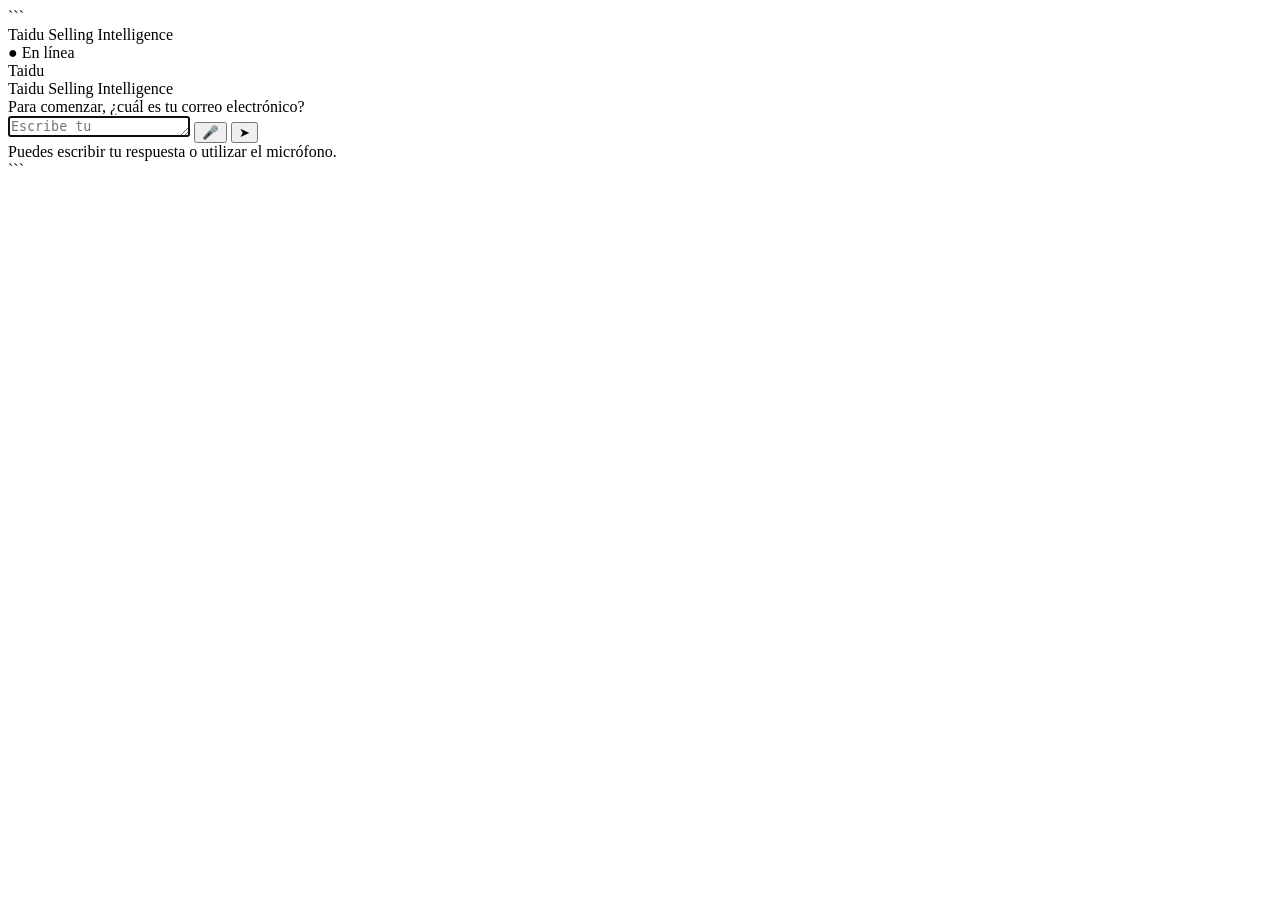
==== templates/index.html @ 2cb46c0c "Initial commit - Taidu Selling Intelligence" ====
<!DOCTYPE html>

<html lang="es">
<head>
    <meta charset="UTF-8">
    <meta name="viewport" content="width=device-width, initial-scale=1.0">
    <title>Taidu Selling Intelligence</title>
    <link rel="stylesheet" href="{{ url_for('static', filename='style.css') }}">
</head>

<body>
    <div class="app">

```
    <!-- ENCABEZADO -->
    <header class="header">
        <div class="logo">
            Taidu Selling Intelligence
        </div>

        <div class="status">
            ● En línea
        </div>
    </header>

    <!-- CONVERSACIÓN -->
    <main class="conversation">
        <div class="question">
            <div class="avatar ai-avatar">
                Taidu
            </div>

            <div class="message ai-message">
                <div class="message-label">
                    Taidu Selling Intelligence
                </div>

                <div class="message-text">
                    Para comenzar, ¿cuál es tu correo electrónico?
                </div>
            </div>
        </div>

        <!-- AQUÍ APARECERÁN LAS RESPUESTAS -->
        <div id="messages"></div>
    </main>

    <!-- ÁREA DE RESPUESTA -->
    <footer class="input-area">
        <div class="input-container">
            <textarea
                id="answerInput"
                placeholder="Escribe tu respuesta..."
                rows="1"
                autofocus
            ></textarea>

            <button
                id="micButton"
                class="icon-button"
                title="Responder por voz"
            >
                🎤
            </button>

            <button
                id="sendButton"
                class="send-button"
                title="Enviar"
            >
                ➤
            </button>
        </div>

        <div class="hint">
            Puedes escribir tu respuesta o utilizar el micrófono.
        </div>
    </footer>

</div>
```

<script>
    const input = document.getElementById("answerInput");
    const sendButton = document.getElementById("sendButton");
    const messages = document.getElementById("messages");
    const micButton = document.getElementById("micButton");

    // ------------------------------------------------
    // ESTADO DE LA CONVERSACIÓN
    // ------------------------------------------------

    let usuarioIdentificado = false;
    let datosUsuario = null;

    // Etapas iniciales del login:
    // "email"      = solicitando correo
    // "password"   = solicitando contraseña
    // "conversacion" = usuario autenticado
    let etapaLogin = "email";

    // ------------------------------------------------
    // ENVIAR RESPUESTA
    // ------------------------------------------------

    async function enviarRespuesta() {
        const respuesta = input.value.trim();

        if (!respuesta) {
            return;
        }

        // ------------------------------------------------
        // LOGIN
        // ------------------------------------------------

        if (!usuarioIdentificado) {

            // --------------------------------------------
            // PRIMER PASO: CORREO
            // --------------------------------------------

            if (etapaLogin === "email") {
                agregarMensajeUsuario(respuesta);

                input.value = "";

                // Guardamos temporalmente el correo
                datosUsuario = {
                    email: respuesta
                };

                etapaLogin = "password";

                // Convertir el campo en password
                input.type = "password";
                input.placeholder = "Escribe tu contraseña...";

                agregarMensajeAI(
                    "Ahora escribe tu contraseña."
                );

                input.focus();

                return;
            }

            // --------------------------------------------
            // SEGUNDO PASO: CONTRASEÑA
            // --------------------------------------------

            if (etapaLogin === "password") {
                const password = respuesta;

                input.value = "";

                await identificarUsuario(
                    datosUsuario.email,
                    password
                );

                return;
            }
        }

        // ------------------------------------------------
        // USUARIO YA IDENTIFICADO
        // ------------------------------------------------

        agregarMensajeUsuario(respuesta);

        input.value = "";

        try {
            const response = await fetch("/answer", {
                method: "POST",
                headers: {
                    "Content-Type": "application/json"
                },
                body: JSON.stringify({
                    respuesta: respuesta
                })
            });

            const data = await response.json();

            console.log("Respuesta del servidor:", data);

            if (!data.ok) {
                agregarMensajeAI(data.mensaje);
                return;
            }

            // Por ahora simplemente mostramos
            // la respuesta del servidor.
            agregarMensajeAI(
                "Mucho gusto, " + data.respuesta + "."
            );

        } catch (error) {
            console.error(error);

            agregarMensajeAI(
                "No fue posible comunicarse con el servidor."
            );
        }
    }

    // ------------------------------------------------
    // IDENTIFICAR Y AUTENTICAR USUARIO
    // ------------------------------------------------

    async function identificarUsuario(email, password) {
        try {
            const response = await fetch("/identify", {
                method: "POST",
                headers: {
                    "Content-Type": "application/json"
                },
                body: JSON.stringify({
                    email: email,
                    password: password
                })
            });

            const data = await response.json();

            console.log("Autenticación:", data);

            if (!data.ok) {
                agregarMensajeAI(data.mensaje);

                // Si la autenticación falló,
                // seguimos solicitando la contraseña.
                etapaLogin = "password";

                input.type = "password";
                input.placeholder = "Escribe tu contraseña...";
                input.focus();

                return;
            }

            // ------------------------------------------------
            // USUARIO AUTENTICADO CORRECTAMENTE
            // ------------------------------------------------

            usuarioIdentificado = true;
            datosUsuario = data;

            // Cambiar nuevamente el campo a texto normal
            input.type = "text";
            input.placeholder = "Escribe tu respuesta...";

            console.log(
                "Usuario identificado:",
                datosUsuario.usuario
            );

            console.log(
                "Perfil:",
                datosUsuario.perfil
            );

            // ------------------------------------------------
            // DETERMINAR PRIMERA PREGUNTA SEGÚN EL PERFIL
            // ------------------------------------------------

            if (data.flujo === "vendedor") {
                agregarMensajeAI(
                    "Hola! Soy tu comprador.\n\n¿Cómo debo llamarte?"
                );

            } else if (data.flujo === "director_comercial") {
                agregarMensajeAI(
                    "Muchas gracias por conectarte.\n\nIniciaremos con la configuración.\n\n¿Cómo debo llamarte?"
                );

            } else if (data.flujo === "administrador") {
                agregarMensajeAI(
                    "Bienvenido. ¿Qué deseas administrar?"
                );

            } else {
                agregarMensajeAI(
                    "Tu perfil fue identificado, pero todavía no tiene un flujo configurado."
                );
            }

        } catch (error) {
            console.error(error);

            agregarMensajeAI(
                "No fue posible comunicarse con el servidor."
            );
        }
    }

    // ------------------------------------------------
    // MOSTRAR MENSAJE DEL USUARIO
    // ------------------------------------------------

    function agregarMensajeUsuario(texto) {
        const container = document.createElement("div");

        container.className = "user-message-container";

        container.innerHTML = `
            <div class="message user-message">
                ${escapeHtml(texto)}
            </div>
        `;

        messages.appendChild(container);
        scrollBottom();
    }

    // ------------------------------------------------
    // MOSTRAR MENSAJE DE TAIDU
    // ------------------------------------------------

    function agregarMensajeAI(texto) {
        const container = document.createElement("div");

        container.className = "question";

        container.innerHTML = `
            <div class="avatar ai-avatar">
                Taidu
            </div>

            <div class="message ai-message">
                <div class="message-label">
                    Taidu Selling Intelligence
                </div>

                <div class="message-text">
                    ${escapeHtml(texto)}
                </div>
            </div>
        `;

        messages.appendChild(container);
        scrollBottom();
    }

    // ------------------------------------------------
    // ENTER = ENVIAR
    // SHIFT + ENTER = NUEVA LÍNEA
    // ------------------------------------------------

    input.addEventListener("keydown", function(event) {
        if (event.key === "Enter" && !event.shiftKey) {
            event.preventDefault();
            enviarRespuesta();
        }
    });

    sendButton.addEventListener("click", enviarRespuesta);

    // ------------------------------------------------
    // MICRÓFONO
    // ------------------------------------------------

    micButton.addEventListener("click", function() {
        alert(
            "El micrófono lo conectaremos en el siguiente paso con faster-whisper."
        );
    });

    // ------------------------------------------------
    // SEGURIDAD BÁSICA
    // ------------------------------------------------

    function escapeHtml(text) {
        const div = document.createElement("div");

        div.textContent = text;

        return div.innerHTML;
    }

    // ------------------------------------------------
    // SCROLL
    // ------------------------------------------------

    function scrollBottom() {
        window.scrollTo({
            top: document.body.scrollHeight,
            behavior: "smooth"
        });
    }
</script>

</body>
</html>
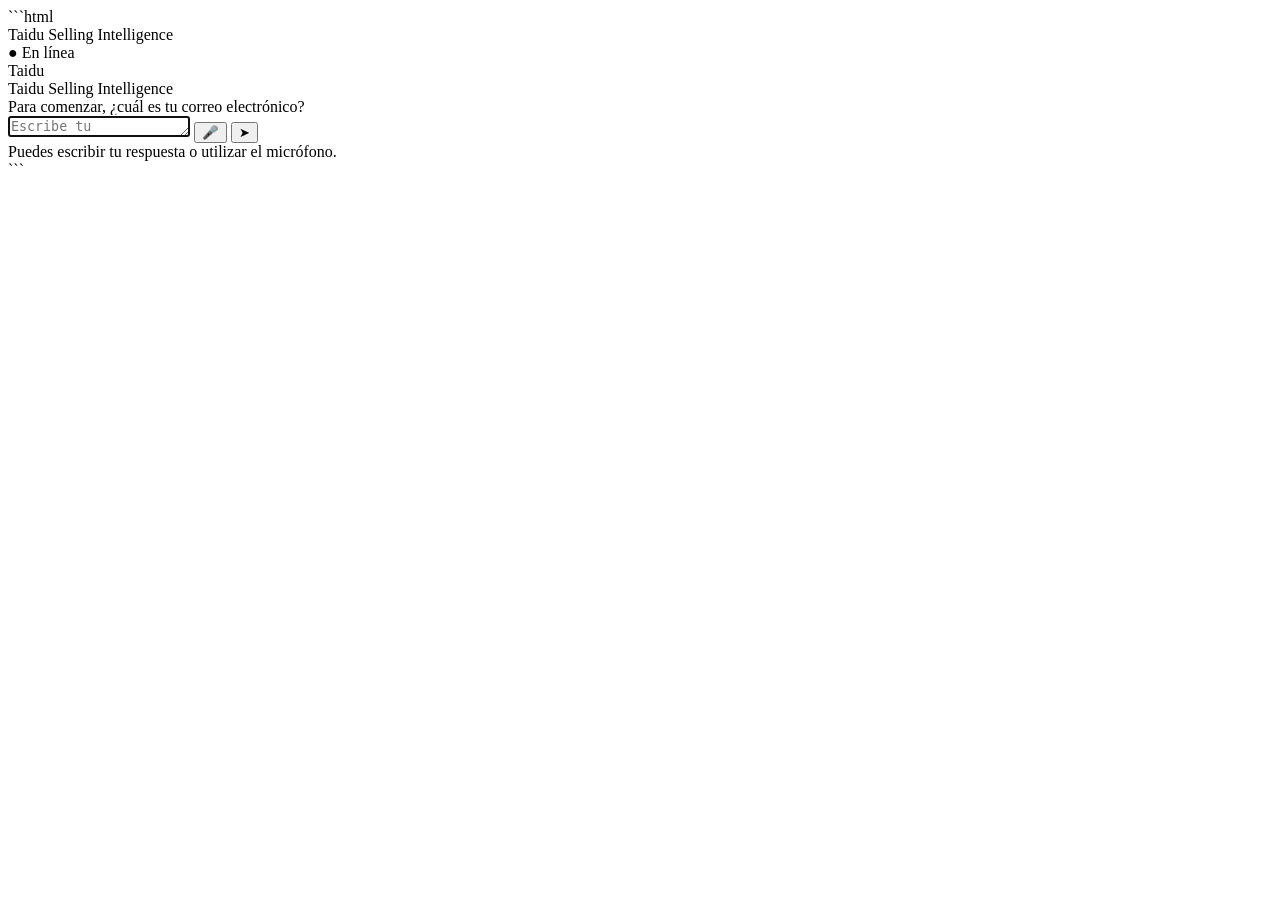
==== commit 3ea0cd39: "Add company setup for commercial director" ====
--- a/templates/index.html
+++ b/templates/index.html
@@ -1,5 +1,5 @@
+```html
 <!DOCTYPE html>
-
 <html lang="es">
 <head>
     <meta charset="UTF-8">
@@ -7,390 +7,321 @@
     <title>Taidu Selling Intelligence</title>
     <link rel="stylesheet" href="{{ url_for('static', filename='style.css') }}">
 </head>
-
 <body>
     <div class="app">
-
-```
-    <!-- ENCABEZADO -->
-    <header class="header">
-        <div class="logo">
-            Taidu Selling Intelligence
-        </div>
-
-        <div class="status">
-            ● En línea
-        </div>
-    </header>
-
-    <!-- CONVERSACIÓN -->
-    <main class="conversation">
-        <div class="question">
-            <div class="avatar ai-avatar">
-                Taidu
-            </div>
-
-            <div class="message ai-message">
-                <div class="message-label">
-                    Taidu Selling Intelligence
-                </div>
-
-                <div class="message-text">
-                    Para comenzar, ¿cuál es tu correo electrónico?
+        <header class="header">
+            <div class="logo">Taidu Selling Intelligence</div>
+            <div class="status">● En línea</div>
+        </header>
+
+        <main class="conversation">
+            <div class="question">
+                <div class="avatar ai-avatar">Taidu</div>
+                <div class="message ai-message">
+                    <div class="message-label">Taidu Selling Intelligence</div>
+                    <div class="message-text">
+                        Para comenzar, ¿cuál es tu correo electrónico?
+                    </div>
                 </div>
             </div>
-        </div>
-
-        <!-- AQUÍ APARECERÁN LAS RESPUESTAS -->
-        <div id="messages"></div>
-    </main>
-
-    <!-- ÁREA DE RESPUESTA -->
-    <footer class="input-area">
-        <div class="input-container">
-            <textarea
-                id="answerInput"
-                placeholder="Escribe tu respuesta..."
-                rows="1"
-                autofocus
-            ></textarea>
-
-            <button
-                id="micButton"
-                class="icon-button"
-                title="Responder por voz"
-            >
-                🎤
-            </button>
-
-            <button
-                id="sendButton"
-                class="send-button"
-                title="Enviar"
-            >
-                ➤
-            </button>
-        </div>
-
-        <div class="hint">
-            Puedes escribir tu respuesta o utilizar el micrófono.
-        </div>
-    </footer>
-
-</div>
-```
+            <div id="messages"></div>
+        </main>
+
+        <footer class="input-area">
+            <div class="input-container">
+                <textarea
+                    id="answerInput"
+                    placeholder="Escribe tu respuesta..."
+                    rows="1"
+                    autofocus
+                ></textarea>
+                <button id="micButton" class="icon-button" title="Responder por voz">🎤</button>
+                <button id="sendButton" class="send-button" title="Enviar">➤</button>
+            </div>
+            <div class="hint">
+                Puedes escribir tu respuesta o utilizar el micrófono.
+            </div>
+        </footer>
+    </div>
 
 <script>
-    const input = document.getElementById("answerInput");
-    const sendButton = document.getElementById("sendButton");
-    const messages = document.getElementById("messages");
-    const micButton = document.getElementById("micButton");
-
-    // ------------------------------------------------
-    // ESTADO DE LA CONVERSACIÓN
-    // ------------------------------------------------
-
-    let usuarioIdentificado = false;
-    let datosUsuario = null;
-
-    // Etapas iniciales del login:
-    // "email"      = solicitando correo
-    // "password"   = solicitando contraseña
-    // "conversacion" = usuario autenticado
-    let etapaLogin = "email";
-
-    // ------------------------------------------------
-    // ENVIAR RESPUESTA
-    // ------------------------------------------------
-
-    async function enviarRespuesta() {
-        const respuesta = input.value.trim();
-
-        if (!respuesta) {
+const input = document.getElementById("answerInput");
+const sendButton = document.getElementById("sendButton");
+const messages = document.getElementById("messages");
+const micButton = document.getElementById("micButton");
+
+let usuarioIdentificado = false;
+let datosUsuario = null;
+let etapaLogin = "email";
+let etapaConversacion = "inicio";
+
+async function enviarRespuesta() {
+    const respuesta = input.value.trim();
+
+    if (!respuesta) {
+        return;
+    }
+
+    // Inicio de sesión
+    if (!usuarioIdentificado) {
+        if (etapaLogin === "email") {
+            agregarMensajeUsuario(respuesta);
+            input.value = "";
+
+            datosUsuario = { email: respuesta };
+            etapaLogin = "password";
+
+            input.type = "password";
+            input.placeholder = "Escribe tu contraseña...";
+
+            agregarMensajeAI("Ahora escribe tu contraseña.");
+            input.focus();
             return;
         }
 
-        // ------------------------------------------------
-        // LOGIN
-        // ------------------------------------------------
-
-        if (!usuarioIdentificado) {
-
-            // --------------------------------------------
-            // PRIMER PASO: CORREO
-            // --------------------------------------------
-
-            if (etapaLogin === "email") {
-                agregarMensajeUsuario(respuesta);
-
-                input.value = "";
-
-                // Guardamos temporalmente el correo
-                datosUsuario = {
-                    email: respuesta
-                };
-
-                etapaLogin = "password";
-
-                // Convertir el campo en password
-                input.type = "password";
-                input.placeholder = "Escribe tu contraseña...";
+        if (etapaLogin === "password") {
+            const password = respuesta;
+            input.value = "";
+            await identificarUsuario(datosUsuario.email, password);
+            return;
+        }
+    }
+
+    // Configuración inicial de la empresa
+    if (etapaConversacion === "nombre_empresa") {
+        agregarMensajeUsuario(respuesta);
+        input.value = "";
+
+        await configurarEmpresa(respuesta);
+        return;
+    }
+
+    // Siguientes pasos, todavía pendientes de implementar
+    agregarMensajeUsuario(respuesta);
+    input.value = "";
+
+    if (etapaConversacion === "preguntas_empresa") {
+        agregarMensajeAI(
+            "Tu empresa ya está asignada. El siguiente paso será continuar con las preguntas de configuración de las secciones A–H."
+        );
+        return;
+    }
+
+    if (datosUsuario && datosUsuario.flujo === "vendedor") {
+        agregarMensajeAI(
+            "Mucho gusto, " + respuesta + ". En el siguiente paso conectaremos tu sesión con la empresa que tienes asignada."
+        );
+        return;
+    }
+
+    if (datosUsuario && datosUsuario.flujo === "administrador") {
+        agregarMensajeAI(
+            "Gracias. Las funciones de administración se implementarán en el siguiente paso."
+        );
+        return;
+    }
+
+    agregarMensajeAI(
+        "La siguiente etapa de la conversación todavía está pendiente de configurar."
+    );
+}
+
+async function identificarUsuario(email, password) {
+    try {
+        const response = await fetch("/identify", {
+            method: "POST",
+            headers: {
+                "Content-Type": "application/json"
+            },
+            body: JSON.stringify({
+                email: email,
+                password: password
+            })
+        });
+
+        const data = await response.json();
+        console.log("Autenticación:", data);
+
+        if (!response.ok || !data.ok) {
+            agregarMensajeAI(data.mensaje || "No fue posible iniciar sesión.");
+
+            etapaLogin = "password";
+            input.type = "password";
+            input.placeholder = "Escribe tu contraseña...";
+            input.focus();
+            return;
+        }
+
+        usuarioIdentificado = true;
+        datosUsuario = data;
+
+        input.type = "text";
+        input.placeholder = "Escribe tu respuesta...";
+
+        console.log("Usuario identificado:", datosUsuario.usuario);
+        console.log("Perfil:", datosUsuario.perfil);
+        console.log("Empresa:", datosUsuario.company_id);
+
+        if (data.flujo === "vendedor") {
+            etapaConversacion = "inicio";
+            agregarMensajeAI(
+                "¡Hola! Soy tu comprador.\n\n¿Cómo debo llamarte?"
+            );
+
+        } else if (data.flujo === "director_comercial") {
+            if (data.requiere_configurar_empresa) {
+                etapaConversacion = "nombre_empresa";
 
                 agregarMensajeAI(
-                    "Ahora escribe tu contraseña."
+                    "¡Bienvenido!\n\n" +
+                    "Comencemos a configurar tu empresa.\n\n" +
+                    "¿Cuál es el nombre de tu empresa?"
                 );
-
-                input.focus();
-
-                return;
-            }
-
-            // --------------------------------------------
-            // SEGUNDO PASO: CONTRASEÑA
-            // --------------------------------------------
-
-            if (etapaLogin === "password") {
-                const password = respuesta;
-
-                input.value = "";
-
-                await identificarUsuario(
-                    datosUsuario.email,
-                    password
-                );
-
-                return;
-            }
-        }
-
-        // ------------------------------------------------
-        // USUARIO YA IDENTIFICADO
-        // ------------------------------------------------
-
-        agregarMensajeUsuario(respuesta);
-
-        input.value = "";
-
-        try {
-            const response = await fetch("/answer", {
-                method: "POST",
-                headers: {
-                    "Content-Type": "application/json"
-                },
-                body: JSON.stringify({
-                    respuesta: respuesta
-                })
-            });
-
-            const data = await response.json();
-
-            console.log("Respuesta del servidor:", data);
-
-            if (!data.ok) {
-                agregarMensajeAI(data.mensaje);
-                return;
-            }
-
-            // Por ahora simplemente mostramos
-            // la respuesta del servidor.
-            agregarMensajeAI(
-                "Mucho gusto, " + data.respuesta + "."
-            );
-
-        } catch (error) {
-            console.error(error);
-
-            agregarMensajeAI(
-                "No fue posible comunicarse con el servidor."
-            );
-        }
-    }
-
-    // ------------------------------------------------
-    // IDENTIFICAR Y AUTENTICAR USUARIO
-    // ------------------------------------------------
-
-    async function identificarUsuario(email, password) {
-        try {
-            const response = await fetch("/identify", {
-                method: "POST",
-                headers: {
-                    "Content-Type": "application/json"
-                },
-                body: JSON.stringify({
-                    email: email,
-                    password: password
-                })
-            });
-
-            const data = await response.json();
-
-            console.log("Autenticación:", data);
-
-            if (!data.ok) {
-                agregarMensajeAI(data.mensaje);
-
-                // Si la autenticación falló,
-                // seguimos solicitando la contraseña.
-                etapaLogin = "password";
-
-                input.type = "password";
-                input.placeholder = "Escribe tu contraseña...";
-                input.focus();
-
-                return;
-            }
-
-            // ------------------------------------------------
-            // USUARIO AUTENTICADO CORRECTAMENTE
-            // ------------------------------------------------
-
-            usuarioIdentificado = true;
-            datosUsuario = data;
-
-            // Cambiar nuevamente el campo a texto normal
-            input.type = "text";
-            input.placeholder = "Escribe tu respuesta...";
-
-            console.log(
-                "Usuario identificado:",
-                datosUsuario.usuario
-            );
-
-            console.log(
-                "Perfil:",
-                datosUsuario.perfil
-            );
-
-            // ------------------------------------------------
-            // DETERMINAR PRIMERA PREGUNTA SEGÚN EL PERFIL
-            // ------------------------------------------------
-
-            if (data.flujo === "vendedor") {
+            } else {
+                etapaConversacion = "preguntas_empresa";
+
                 agregarMensajeAI(
-                    "Hola! Soy tu comprador.\n\n¿Cómo debo llamarte?"
-                );
-
-            } else if (data.flujo === "director_comercial") {
-                agregarMensajeAI(
-                    "Muchas gracias por conectarte.\n\nIniciaremos con la configuración.\n\n¿Cómo debo llamarte?"
-                );
-
-            } else if (data.flujo === "administrador") {
-                agregarMensajeAI(
-                    "Bienvenido. ¿Qué deseas administrar?"
-                );
-
-            } else {
-                agregarMensajeAI(
-                    "Tu perfil fue identificado, pero todavía no tiene un flujo configurado."
+                    "¡Bienvenido de nuevo!\n\n" +
+                    "Tu empresa ya está asignada. " +
+                    "Continuaremos con su configuración."
                 );
             }
 
-        } catch (error) {
-            console.error(error);
-
+        } else if (data.flujo === "administrador") {
+            etapaConversacion = "inicio";
             agregarMensajeAI(
-                "No fue posible comunicarse con el servidor."
+                "Bienvenido. ¿Qué deseas administrar?"
             );
-        }
-    }
-
-    // ------------------------------------------------
-    // MOSTRAR MENSAJE DEL USUARIO
-    // ------------------------------------------------
-
-    function agregarMensajeUsuario(texto) {
-        const container = document.createElement("div");
-
-        container.className = "user-message-container";
-
-        container.innerHTML = `
-            <div class="message user-message">
-                ${escapeHtml(texto)}
-            </div>
-        `;
-
-        messages.appendChild(container);
-        scrollBottom();
-    }
-
-    // ------------------------------------------------
-    // MOSTRAR MENSAJE DE TAIDU
-    // ------------------------------------------------
-
-    function agregarMensajeAI(texto) {
-        const container = document.createElement("div");
-
-        container.className = "question";
-
-        container.innerHTML = `
-            <div class="avatar ai-avatar">
-                Taidu
-            </div>
-
-            <div class="message ai-message">
-                <div class="message-label">
-                    Taidu Selling Intelligence
-                </div>
-
-                <div class="message-text">
-                    ${escapeHtml(texto)}
-                </div>
-            </div>
-        `;
-
-        messages.appendChild(container);
-        scrollBottom();
-    }
-
-    // ------------------------------------------------
-    // ENTER = ENVIAR
-    // SHIFT + ENTER = NUEVA LÍNEA
-    // ------------------------------------------------
-
-    input.addEventListener("keydown", function(event) {
-        if (event.key === "Enter" && !event.shiftKey) {
-            event.preventDefault();
-            enviarRespuesta();
-        }
+
+        } else {
+            agregarMensajeAI(
+                "Tu perfil fue identificado, pero todavía no tiene un flujo configurado."
+            );
+        }
+
+    } catch (error) {
+        console.error("Error de autenticación:", error);
+        agregarMensajeAI(
+            "No fue posible comunicarse con el servidor."
+        );
+    }
+}
+
+async function configurarEmpresa(companyName) {
+    if (!datosUsuario || !datosUsuario.id_usuario) {
+        agregarMensajeAI(
+            "No se encontró la información de tu sesión. Cierra la sesión e inténtalo nuevamente."
+        );
+        return;
+    }
+
+    try {
+        const response = await fetch("/company", {
+            method: "POST",
+            headers: {
+                "Content-Type": "application/json"
+            },
+            body: JSON.stringify({
+                id_usuario: datosUsuario.id_usuario,
+                company_name: companyName
+            })
+        });
+
+        const data = await response.json();
+        console.log("Configuración de empresa:", data);
+
+        if (!response.ok || !data.ok) {
+            agregarMensajeAI(
+                data.mensaje || "No fue posible guardar la empresa."
+            );
+            return;
+        }
+
+        // Actualizar los datos de la sesión en el navegador
+        datosUsuario.company_id = data.company_id;
+        datosUsuario.company_name = data.company_name;
+        datosUsuario.requiere_configurar_empresa = false;
+
+        etapaConversacion = "preguntas_empresa";
+
+        agregarMensajeAI(
+            "¡Excelente! La empresa \"" +
+            data.company_name +
+            "\" quedó asignada a tu usuario.\n\n" +
+            "A continuación prepararemos las preguntas para configurar la información comercial de tu empresa."
+        );
+
+    } catch (error) {
+        console.error("Error al configurar empresa:", error);
+        agregarMensajeAI(
+            "No fue posible comunicarse con el servidor. Intenta nuevamente."
+        );
+    }
+}
+
+function agregarMensajeUsuario(texto) {
+    const container = document.createElement("div");
+    container.className = "user-message-container";
+
+    const message = document.createElement("div");
+    message.className = "message user-message";
+    message.textContent = texto;
+
+    container.appendChild(message);
+    messages.appendChild(container);
+
+    scrollBottom();
+}
+
+function agregarMensajeAI(texto) {
+    const container = document.createElement("div");
+    container.className = "question";
+
+    const avatar = document.createElement("div");
+    avatar.className = "avatar ai-avatar";
+    avatar.textContent = "Taidu";
+
+    const message = document.createElement("div");
+    message.className = "message ai-message";
+
+    const label = document.createElement("div");
+    label.className = "message-label";
+    label.textContent = "Taidu Selling Intelligence";
+
+    const text = document.createElement("div");
+    text.className = "message-text";
+    text.textContent = texto;
+
+    message.appendChild(label);
+    message.appendChild(text);
+
+    container.appendChild(avatar);
+    container.appendChild(message);
+
+    messages.appendChild(container);
+    scrollBottom();
+}
+
+input.addEventListener("keydown", function(event) {
+    if (event.key === "Enter" && !event.shiftKey) {
+        event.preventDefault();
+        enviarRespuesta();
+    }
+});
+
+sendButton.addEventListener("click", enviarRespuesta);
+
+micButton.addEventListener("click", function() {
+    alert("El micrófono lo conectaremos en el siguiente paso con faster-whisper.");
+});
+
+function scrollBottom() {
+    window.scrollTo({
+        top: document.body.scrollHeight,
+        behavior: "smooth"
     });
-
-    sendButton.addEventListener("click", enviarRespuesta);
-
-    // ------------------------------------------------
-    // MICRÓFONO
-    // ------------------------------------------------
-
-    micButton.addEventListener("click", function() {
-        alert(
-            "El micrófono lo conectaremos en el siguiente paso con faster-whisper."
-        );
-    });
-
-    // ------------------------------------------------
-    // SEGURIDAD BÁSICA
-    // ------------------------------------------------
-
-    function escapeHtml(text) {
-        const div = document.createElement("div");
-
-        div.textContent = text;
-
-        return div.innerHTML;
-    }
-
-    // ------------------------------------------------
-    // SCROLL
-    // ------------------------------------------------
-
-    function scrollBottom() {
-        window.scrollTo({
-            top: document.body.scrollHeight,
-            behavior: "smooth"
-        });
-    }
+}
 </script>
-
 </body>
 </html>
+```
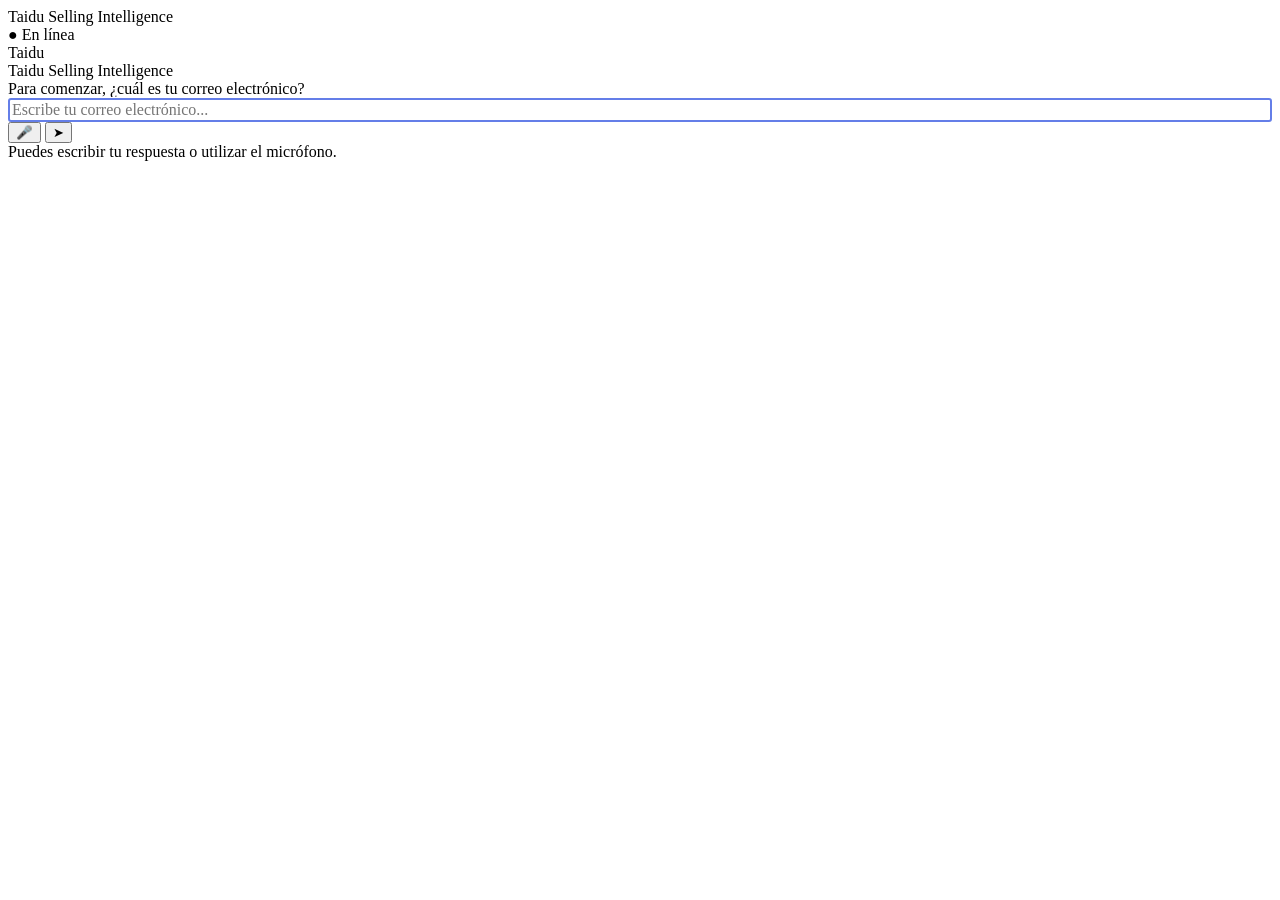
==== commit 7c60fba5: "Estabiliza autenticacion y panel de administracion" ====
--- a/templates/index.html
+++ b/templates/index.html
@@ -1,327 +1,199 @@
-```html
 <!DOCTYPE html>
 <html lang="es">
 <head>
-    <meta charset="UTF-8">
-    <meta name="viewport" content="width=device-width, initial-scale=1.0">
-    <title>Taidu Selling Intelligence</title>
-    <link rel="stylesheet" href="{{ url_for('static', filename='style.css') }}">
+  <meta charset="UTF-8">
+  <meta name="viewport" content="width=device-width, initial-scale=1.0">
+  <title>Taidu Selling Intelligence</title>
+  <link rel="stylesheet" href="{{ url_for('static', filename='style.css') }}">
+  <style>
+    #answerInput { box-sizing: border-box; width: 100%; font: inherit; }
+    #answerInput:focus { outline-color: #647ee8; }
+  </style>
 </head>
 <body>
-    <div class="app">
-        <header class="header">
-            <div class="logo">Taidu Selling Intelligence</div>
-            <div class="status">● En línea</div>
-        </header>
-
-        <main class="conversation">
-            <div class="question">
-                <div class="avatar ai-avatar">Taidu</div>
-                <div class="message ai-message">
-                    <div class="message-label">Taidu Selling Intelligence</div>
-                    <div class="message-text">
-                        Para comenzar, ¿cuál es tu correo electrónico?
-                    </div>
-                </div>
-            </div>
-            <div id="messages"></div>
-        </main>
-
-        <footer class="input-area">
-            <div class="input-container">
-                <textarea
-                    id="answerInput"
-                    placeholder="Escribe tu respuesta..."
-                    rows="1"
-                    autofocus
-                ></textarea>
-                <button id="micButton" class="icon-button" title="Responder por voz">🎤</button>
-                <button id="sendButton" class="send-button" title="Enviar">➤</button>
-            </div>
-            <div class="hint">
-                Puedes escribir tu respuesta o utilizar el micrófono.
-            </div>
-        </footer>
-    </div>
-
+  <div class="app">
+    <header class="header">
+      <div class="logo">Taidu Selling Intelligence</div>
+      <div class="status">● En línea</div>
+    </header>
+    <main class="conversation">
+      <div class="question">
+        <div class="avatar ai-avatar">Taidu</div>
+        <div class="message ai-message">
+          <div class="message-label">Taidu Selling Intelligence</div>
+          <div class="message-text">Para comenzar, ¿cuál es tu correo electrónico?</div>
+        </div>
+      </div>
+      <div id="messages"></div>
+    </main>
+    <footer class="input-area">
+      <div class="input-container">
+        <input id="answerInput" type="text" placeholder="Escribe tu correo electrónico..." autocomplete="username" autofocus>
+        <button id="micButton" class="icon-button" title="Responder por voz" type="button">🎤</button>
+        <button id="sendButton" class="send-button" title="Enviar" type="button">➤</button>
+      </div>
+      <div class="hint">Puedes escribir tu respuesta o utilizar el micrófono.</div>
+    </footer>
+  </div>
 <script>
 const input = document.getElementById("answerInput");
 const sendButton = document.getElementById("sendButton");
 const messages = document.getElementById("messages");
 const micButton = document.getElementById("micButton");
-
 let usuarioIdentificado = false;
 let datosUsuario = null;
 let etapaLogin = "email";
 let etapaConversacion = "inicio";
+let preguntaActual = null;
 
 async function enviarRespuesta() {
-    const respuesta = input.value.trim();
-
-    if (!respuesta) {
-        return;
+  const respuesta = input.value.trim();
+  if (!respuesta) return;
+  if (!usuarioIdentificado) {
+    if (etapaLogin === "email") {
+      agregarMensajeUsuario(respuesta);
+      datosUsuario = { email: respuesta };
+      input.value = "";
+      etapaLogin = "password";
+      input.type = "password";
+      input.autocomplete = "current-password";
+      input.placeholder = "Escribe tu contraseña...";
+      agregarMensajeAI("Ahora escribe tu contraseña.");
+      input.focus();
+      return;
     }
-
-    // Inicio de sesión
-    if (!usuarioIdentificado) {
-        if (etapaLogin === "email") {
-            agregarMensajeUsuario(respuesta);
-            input.value = "";
-
-            datosUsuario = { email: respuesta };
-            etapaLogin = "password";
-
-            input.type = "password";
-            input.placeholder = "Escribe tu contraseña...";
-
-            agregarMensajeAI("Ahora escribe tu contraseña.");
-            input.focus();
-            return;
-        }
-
-        if (etapaLogin === "password") {
-            const password = respuesta;
-            input.value = "";
-            await identificarUsuario(datosUsuario.email, password);
-            return;
-        }
+    if (etapaLogin === "password") {
+      input.value = "";
+      await identificarUsuario(datosUsuario.email, respuesta);
+      return;
     }
-
-    // Configuración inicial de la empresa
-    if (etapaConversacion === "nombre_empresa") {
-        agregarMensajeUsuario(respuesta);
-        input.value = "";
-
-        await configurarEmpresa(respuesta);
-        return;
-    }
-
-    // Siguientes pasos, todavía pendientes de implementar
-    agregarMensajeUsuario(respuesta);
-    input.value = "";
-
-    if (etapaConversacion === "preguntas_empresa") {
-        agregarMensajeAI(
-            "Tu empresa ya está asignada. El siguiente paso será continuar con las preguntas de configuración de las secciones A–H."
-        );
-        return;
-    }
-
-    if (datosUsuario && datosUsuario.flujo === "vendedor") {
-        agregarMensajeAI(
-            "Mucho gusto, " + respuesta + ". En el siguiente paso conectaremos tu sesión con la empresa que tienes asignada."
-        );
-        return;
-    }
-
-    if (datosUsuario && datosUsuario.flujo === "administrador") {
-        agregarMensajeAI(
-            "Gracias. Las funciones de administración se implementarán en el siguiente paso."
-        );
-        return;
-    }
-
-    agregarMensajeAI(
-        "La siguiente etapa de la conversación todavía está pendiente de configurar."
-    );
+  }
+  if (etapaConversacion === "nombre_empresa") {
+    agregarMensajeUsuario(respuesta); input.value = ""; await configurarEmpresa(respuesta); return;
+  }
+  if (etapaConversacion === "preguntas_empresa") {
+    await guardarRespuestaPregunta(respuesta); return;
+  }
+  agregarMensajeUsuario(respuesta); input.value = "";
+  if (datosUsuario && datosUsuario.flujo === "vendedor") {
+    agregarMensajeAI("Mucho gusto, " + respuesta + ". En el siguiente paso conectaremos tu sesión con la empresa que tienes asignada.");
+  } else {
+    agregarMensajeAI("La siguiente etapa de la conversación todavía está pendiente de configurar.");
+  }
 }
 
 async function identificarUsuario(email, password) {
-    try {
-        const response = await fetch("/identify", {
-            method: "POST",
-            headers: {
-                "Content-Type": "application/json"
-            },
-            body: JSON.stringify({
-                email: email,
-                password: password
-            })
-        });
-
-        const data = await response.json();
-        console.log("Autenticación:", data);
-
-        if (!response.ok || !data.ok) {
-            agregarMensajeAI(data.mensaje || "No fue posible iniciar sesión.");
-
-            etapaLogin = "password";
-            input.type = "password";
-            input.placeholder = "Escribe tu contraseña...";
-            input.focus();
-            return;
-        }
-
-        usuarioIdentificado = true;
-        datosUsuario = data;
-
-        input.type = "text";
-        input.placeholder = "Escribe tu respuesta...";
-
-        console.log("Usuario identificado:", datosUsuario.usuario);
-        console.log("Perfil:", datosUsuario.perfil);
-        console.log("Empresa:", datosUsuario.company_id);
-
-        if (data.flujo === "vendedor") {
-            etapaConversacion = "inicio";
-            agregarMensajeAI(
-                "¡Hola! Soy tu comprador.\n\n¿Cómo debo llamarte?"
-            );
-
-        } else if (data.flujo === "director_comercial") {
-            if (data.requiere_configurar_empresa) {
-                etapaConversacion = "nombre_empresa";
-
-                agregarMensajeAI(
-                    "¡Bienvenido!\n\n" +
-                    "Comencemos a configurar tu empresa.\n\n" +
-                    "¿Cuál es el nombre de tu empresa?"
-                );
-            } else {
-                etapaConversacion = "preguntas_empresa";
-
-                agregarMensajeAI(
-                    "¡Bienvenido de nuevo!\n\n" +
-                    "Tu empresa ya está asignada. " +
-                    "Continuaremos con su configuración."
-                );
-            }
-
-        } else if (data.flujo === "administrador") {
-            etapaConversacion = "inicio";
-            agregarMensajeAI(
-                "Bienvenido. ¿Qué deseas administrar?"
-            );
-
-        } else {
-            agregarMensajeAI(
-                "Tu perfil fue identificado, pero todavía no tiene un flujo configurado."
-            );
-        }
-
-    } catch (error) {
-        console.error("Error de autenticación:", error);
-        agregarMensajeAI(
-            "No fue posible comunicarse con el servidor."
-        );
+  try {
+    const response = await fetch("/identify", {
+      method: "POST", headers: { "Content-Type": "application/json" },
+      body: JSON.stringify({ email, password })
+    });
+    const data = await response.json();
+    if (!response.ok || !data.ok) {
+      agregarMensajeAI(data.mensaje || "No fue posible iniciar sesión.");
+      etapaLogin = "password"; input.type = "password"; input.placeholder = "Escribe tu contraseña..."; input.focus(); return;
     }
+    usuarioIdentificado = true; datosUsuario = data;
+    if (data.flujo === "administrador") {
+      agregarMensajeAI("Bienvenido. Abriendo el panel de administración...");
+      window.location.href = "/admin";
+      return;
+    }
+    input.type = "text"; input.autocomplete = "off"; input.placeholder = "Escribe tu respuesta...";
+    if (data.flujo === "vendedor") {
+      etapaConversacion = "inicio";
+      agregarMensajeAI("¡Hola! Soy tu comprador.\n\n¿Cómo debo llamarte?");
+    } else if (data.flujo === "director_comercial") {
+      if (data.requiere_configurar_empresa) {
+        etapaConversacion = "nombre_empresa";
+        agregarMensajeAI("¡Bienvenido!\n\nComencemos a configurar tu empresa.\n\n¿Cuál es el nombre de tu empresa?");
+      } else {
+        etapaConversacion = "preguntas_empresa";
+        agregarMensajeAI("¡Bienvenido de nuevo!\n\nTu empresa ya está asignada. Continuaremos con su configuración.");
+        await cargarSiguientePregunta();
+      }
+    } else {
+      agregarMensajeAI("Tu perfil fue identificado, pero todavía no tiene un flujo configurado.");
+    }
+  } catch (error) {
+    console.error("Error de autenticación:", error);
+    agregarMensajeAI("No fue posible comunicarse con el servidor.");
+  }
 }
 
 async function configurarEmpresa(companyName) {
-    if (!datosUsuario || !datosUsuario.id_usuario) {
-        agregarMensajeAI(
-            "No se encontró la información de tu sesión. Cierra la sesión e inténtalo nuevamente."
-        );
-        return;
+  try {
+    const response = await fetch("/company", {
+      method: "POST", headers: { "Content-Type": "application/json" },
+      body: JSON.stringify({ company_name: companyName })
+    });
+    const data = await response.json();
+    if (!response.ok || !data.ok) { agregarMensajeAI(data.mensaje || "No fue posible guardar la empresa."); return; }
+    datosUsuario.company_id = data.company_id;
+    datosUsuario.company_name = data.company_name;
+    datosUsuario.requiere_configurar_empresa = false;
+    etapaConversacion = "preguntas_empresa";
+    agregarMensajeAI("¡Excelente! La empresa \"" + data.company_name + "\" quedó asignada a tu usuario.\n\nA continuación prepararemos las preguntas para configurar la información comercial de tu empresa.");
+    await cargarSiguientePregunta();
+  } catch (error) {
+    console.error("Error al configurar empresa:", error);
+    agregarMensajeAI("No fue posible comunicarse con el servidor. Intenta nuevamente.");
+  }
+}
+
+async function guardarRespuestaPregunta(respuesta) {
+  if (!preguntaActual) { agregarMensajeAI("No pude identificar la pregunta actual. Volveré a consultar la configuración."); await cargarSiguientePregunta(); return; }
+  try {
+    const response = await fetch("/answer", {
+      method: "POST", headers: { "Content-Type": "application/json" },
+      body: JSON.stringify({ question_id: preguntaActual.question_id, respuesta })
+    });
+    const data = await response.json();
+    if (!response.ok || !data.ok) { agregarMensajeAI(data.mensaje || "No fue posible guardar tu respuesta. Intenta nuevamente."); return; }
+    agregarMensajeUsuario(respuesta); input.value = ""; preguntaActual = null; await cargarSiguientePregunta();
+  } catch (error) {
+    console.error("Error al guardar respuesta:", error);
+    agregarMensajeAI("No fue posible comunicarse con el servidor. Tu respuesta no se confirmó como guardada; puedes intentar enviarla nuevamente.");
+  }
+}
+
+async function cargarSiguientePregunta() {
+  try {
+    const response = await fetch("/questions/next", {
+      method: "POST", headers: { "Content-Type": "application/json" }, body: JSON.stringify({})
+    });
+    const data = await response.json();
+    if (!response.ok || !data.ok) { agregarMensajeAI(data.mensaje || "No fue posible cargar la siguiente pregunta."); return; }
+    if (data.completado) {
+      preguntaActual = null; etapaConversacion = "configuracion_completa";
+      agregarMensajeAI("¡Excelente! La configuración comercial de tu empresa está completa.\n\n" + data.respondidas + " de " + data.total_preguntas + " preguntas respondidas."); return;
     }
-
-    try {
-        const response = await fetch("/company", {
-            method: "POST",
-            headers: {
-                "Content-Type": "application/json"
-            },
-            body: JSON.stringify({
-                id_usuario: datosUsuario.id_usuario,
-                company_name: companyName
-            })
-        });
-
-        const data = await response.json();
-        console.log("Configuración de empresa:", data);
-
-        if (!response.ok || !data.ok) {
-            agregarMensajeAI(
-                data.mensaje || "No fue posible guardar la empresa."
-            );
-            return;
-        }
-
-        // Actualizar los datos de la sesión en el navegador
-        datosUsuario.company_id = data.company_id;
-        datosUsuario.company_name = data.company_name;
-        datosUsuario.requiere_configurar_empresa = false;
-
-        etapaConversacion = "preguntas_empresa";
-
-        agregarMensajeAI(
-            "¡Excelente! La empresa \"" +
-            data.company_name +
-            "\" quedó asignada a tu usuario.\n\n" +
-            "A continuación prepararemos las preguntas para configurar la información comercial de tu empresa."
-        );
-
-    } catch (error) {
-        console.error("Error al configurar empresa:", error);
-        agregarMensajeAI(
-            "No fue posible comunicarse con el servidor. Intenta nuevamente."
-        );
-    }
+    preguntaActual = data.pregunta; etapaConversacion = "preguntas_empresa";
+    agregarMensajeAI("Sección " + preguntaActual.section_code + ": " + preguntaActual.section_name + "\nPregunta " + (data.respondidas + 1) + " de " + data.total_preguntas + "\n\n" + preguntaActual.question_text);
+    input.placeholder = "Escribe tu respuesta..."; input.focus();
+  } catch (error) {
+    console.error("Error al cargar pregunta:", error);
+    agregarMensajeAI("No fue posible comunicarse con el servidor para cargar la siguiente pregunta.");
+  }
 }
 
 function agregarMensajeUsuario(texto) {
-    const container = document.createElement("div");
-    container.className = "user-message-container";
-
-    const message = document.createElement("div");
-    message.className = "message user-message";
-    message.textContent = texto;
-
-    container.appendChild(message);
-    messages.appendChild(container);
-
-    scrollBottom();
+  const container = document.createElement("div"); container.className = "user-message-container";
+  const message = document.createElement("div"); message.className = "message user-message"; message.textContent = texto;
+  container.appendChild(message); messages.appendChild(container); scrollBottom();
 }
-
 function agregarMensajeAI(texto) {
-    const container = document.createElement("div");
-    container.className = "question";
-
-    const avatar = document.createElement("div");
-    avatar.className = "avatar ai-avatar";
-    avatar.textContent = "Taidu";
-
-    const message = document.createElement("div");
-    message.className = "message ai-message";
-
-    const label = document.createElement("div");
-    label.className = "message-label";
-    label.textContent = "Taidu Selling Intelligence";
-
-    const text = document.createElement("div");
-    text.className = "message-text";
-    text.textContent = texto;
-
-    message.appendChild(label);
-    message.appendChild(text);
-
-    container.appendChild(avatar);
-    container.appendChild(message);
-
-    messages.appendChild(container);
-    scrollBottom();
+  const container = document.createElement("div"); container.className = "question";
+  const avatar = document.createElement("div"); avatar.className = "avatar ai-avatar"; avatar.textContent = "Taidu";
+  const message = document.createElement("div"); message.className = "message ai-message";
+  const label = document.createElement("div"); label.className = "message-label"; label.textContent = "Taidu Selling Intelligence";
+  const text = document.createElement("div"); text.className = "message-text"; text.textContent = texto;
+  message.append(label, text); container.append(avatar, message); messages.appendChild(container); scrollBottom();
 }
-
-input.addEventListener("keydown", function(event) {
-    if (event.key === "Enter" && !event.shiftKey) {
-        event.preventDefault();
-        enviarRespuesta();
-    }
-});
-
+function scrollBottom() { window.scrollTo({ top: document.body.scrollHeight, behavior: "smooth" }); }
+input.addEventListener("keydown", event => { if (event.key === "Enter") { event.preventDefault(); enviarRespuesta(); } });
 sendButton.addEventListener("click", enviarRespuesta);
-
-micButton.addEventListener("click", function() {
-    alert("El micrófono lo conectaremos en el siguiente paso con faster-whisper.");
-});
-
-function scrollBottom() {
-    window.scrollTo({
-        top: document.body.scrollHeight,
-        behavior: "smooth"
-    });
-}
+micButton.addEventListener("click", () => alert("El micrófono lo conectaremos en el siguiente paso con faster-whisper."));
 </script>
 </body>
 </html>
-```
